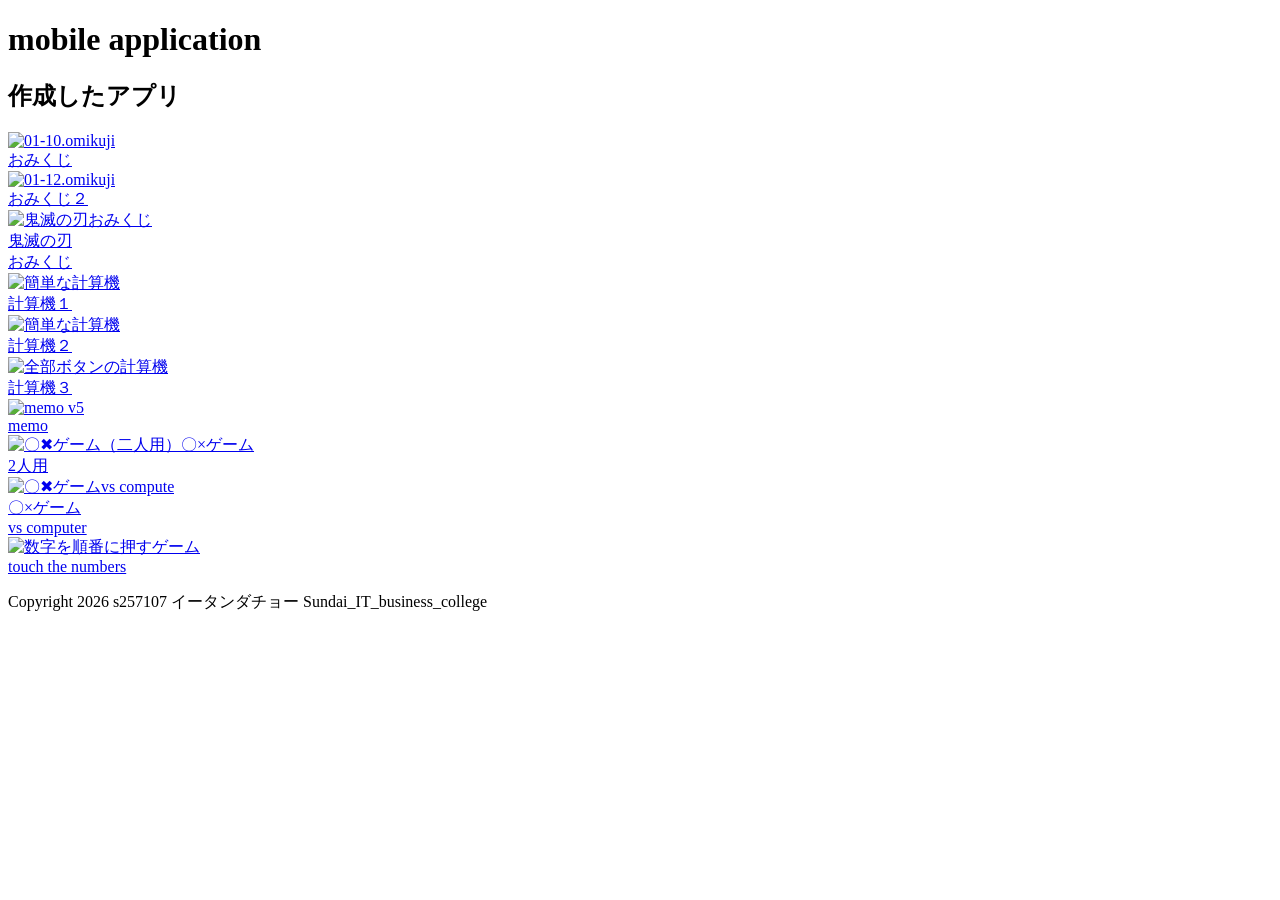
==== index.html @ ce8af0b7 "Add files via upload" ====
<!DOCTYPE html>
<html lang="ja">
  <head>
    <meta charset="UTF-8" />
    <meta name="viewport" content="width=device-width, initial-scale=1.0" />
    <title>mobile application</title>
    <meta name="description" content="mobile application" />

    <link rel="icon" href="img/t.png" />
    <link rel="stylesheet" href="css/index.css" />
  </head>

  <body>
    <!-- 見出し（みだし） -->
    <header class="header">
      <h1>mobile application</h1>
    </header>

    <!-- 作成したアプリ -->
    <main>
      <section class="container">
        <h2>作成したアプリ</h2>
        <div class="sub_container">
          <div class="item01">
            <a
              href="./01_omikuji01-10/01_omikuji01/omikuji.html"
              title="01-10.sound"
              ><img
                src="img/Load.gif"
                alt="01-10.omikuji"
                class="img_fit"
              /><br />おみくじ</a
            >
          </div>
          <div class="item01">
            <a
              href="./01_omikuji01-12/01_omikuji01/omikuji.html"
              title="01-12.同じ内容が続けて出ないようにする。 "
              ><img src="img/cat.png" alt="01-12.omikuji" /><br />おみくじ２</a
            >
          </div>
          <div class="item01">
            <a href="./01_omikuji_kimetsu/omikuji_kimetsu.html" title="鬼滅の刃"
              ><img
                src="img/D1.png"
                alt="鬼滅の刃おみくじ"
              /><br />鬼滅の刃<br />おみくじ</a
            >
          </div>
        </div>
        <div class="sub_container">
          <div class="item01">
            <a
              href="./03_calculator_02/calculator.html"
              title="03-02. Calculator（関数）"
              ><img src="img/calcu1.png" alt="簡単な計算機" /><br />計算機１</a
            >
          </div>
          <div class="item01">
            <a
              href="./03_calculator_03/calculator.html"
              title="03-03. Calculator　イコールをボタンにする"
              ><img src="img/c2.gif" alt="簡単な計算機" /><br />計算機２</a
            >
          </div>
          <div class="item01">
            <a
              href="./03_calculator_(button)_02/calculator_button.html"
              title="03-05. Calculator（キーボードイベント）"
              ><img
                src="img/calcu3.png"
                alt="全部ボタンの計算機"
              /><br />計算機３</a
            >
          </div>
        </div>
        <div class="sub_container">
          <div class="item01">
            <a href="./04-10_memo/memo.html" title="04-10.EventDelefation"
              ><img src="img/note.png" alt="memo v5" /><br />memo</a
            >
          </div>
        </div>
        <div class="sub_container">
          <div class="item02">
            <a href="./05-06_tic_tac_toe/tic_tac_toe.html" title="05-06. sound"
              ><img
                src="./img/game.gif"
                alt="〇✖ゲーム（二人用）"
              />〇×ゲーム<br />2人用</a
            >
          </div>
          <div class="item02">
            <a
              href="./05-09_tic_tac_toe/tic_tac_toe.html"
              title="05-09. vs computer level付き"
              ><img
                src="img/com.gif"
                alt="〇✖ゲームvs compute"
              /><br />〇×ゲーム<br />vs computer</a
            >
          </div>
        </div>
        <div class="sub_container">
          <div class="item02">
            <a href="./08_touch_the_numbers/touch_the_numbers.html" title=""
              ><img
                src="img/images.png"
                alt="数字を順番に押すゲーム"
              /><br />touch the numbers</a
            >
          </div>
        </div>

        <div class="filler01"></div>
      </section>

      <!-- フッター -->
      <footer>
        <p>
          Copyright 2026 s257107 イータンダチョー Sundai_IT_business_college
        </p>
      </footer>
    </main>
    <script src="js/index.js"></script>
  </body>
</html>
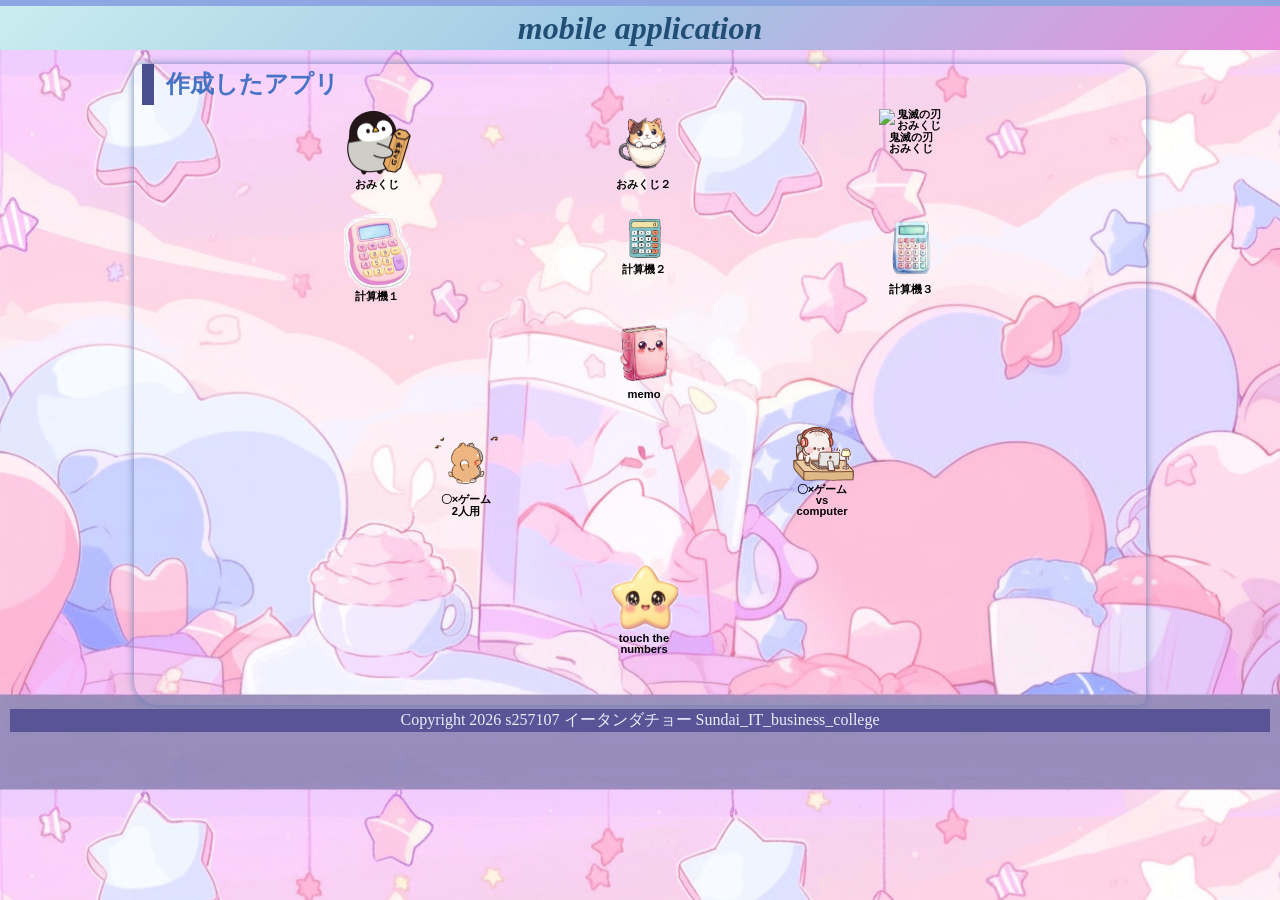
==== commit 89f3cc5c: "Add files via upload" ====
--- a/index.html
+++ b/index.html
@@ -51,14 +51,14 @@
         <div class="sub_container">
           <div class="item01">
             <a
-              href="./03_calculator_02/calculator.html"
+              href="./03_calculator-02/03_calculator/calculator.html"
               title="03-02. Calculator（関数）"
               ><img src="img/calcu1.png" alt="簡単な計算機" /><br />計算機１</a
             >
           </div>
           <div class="item01">
             <a
-              href="./03_calculator_03/calculator.html"
+              href="./03_calculator-03/03_calculator/calculator.html"
               title="03-03. Calculator　イコールをボタンにする"
               ><img src="img/c2.gif" alt="簡単な計算機" /><br />計算機２</a
             >
--- a/css/index.css
+++ b/css/index.css
@@ -0,0 +1,213 @@
+@charset "utf-8";
+
+html {
+  /* ブラウザのデフォルトが16px                        */
+  /* デフォルトの16pxの代わりに1emが10pxになるように調整 */
+  font-size: 62.5%;
+}
+
+*,
+*::before,
+*::after {
+  box-sizing: border-box;
+}
+
+body {
+  line-height: 1.5;
+  color: rgb(73, 72, 72);
+  font-size: 1.6rem; /* 16px */
+  font-family: "Helvetica Neue", Arial, "Hiragino Kaku Gothic ProN",
+    "Hiragino Sans", Meiryo, sans-serif;
+  text-align: center;
+  background-image: url(../img/bg.jpeg); /*★自分で画像を設定すること。*/
+  background-size: cover;
+}
+
+header,
+footer,
+h1,
+h2,
+h3,
+p,
+div,
+.container01,
+.filler01 {
+  margin: 0.2em 0em 0em 0em;
+  padding: 0.1em;
+}
+
+/*****************************/
+/* 見出し（みだし）           */
+/*****************************/
+header {
+  position: fixed; /*ヘッダーを固定（こてい）する*/
+  /* 基準（きじゅん）を画面（がめん）の左上（ひだりうえ）に */
+  top: 0em;
+  left: 0em;
+  width: 100%;
+  margin: 0;
+  padding: 0;
+  background-color: rgb(142, 166, 226);
+  z-index: 10;
+}
+h1 {
+  font: 2em Rajdhani, "Noto Sans JP";
+  font-family: Georgia, "Times New Roman", Times, serif;
+  font-style: italic;
+  font-weight: bold;
+  color: rgb(33, 78, 117);
+  /* background-image: radial-gradient(
+    circle 248px at center,
+    #16d9e3 0%,
+    #30c7ec 47%,
+    #46aef7 100%
+  ); */
+  background: linear-gradient(135deg, #c9edef, #9fc7e4, #e98edc);
+}
+
+h2 {
+  color: rgb(71, 115, 198);
+  padding-left: 0.5em;
+  border-left: solid 0.5em rgb(74, 80, 142);
+  text-align: left;
+}
+
+/*****************************/
+/* ページ                    */
+/*****************************/
+main {
+  z-index: 20;
+  margin-top: 3em;
+  overflow: auto; /* コンテンツの表示を自動に設定（スクロール） */
+}
+/*****************************/
+/* セクション(section)        */
+/*****************************/
+.container {
+  margin-top: 1em;
+  margin-right: auto;
+  margin-left: auto;
+  padding-left: 0.5em;
+  width: 80%;
+  border-radius: 0.5em 1.5em;
+  background-color: rgba(245, 245, 245, 0.036);
+  box-shadow: 0 0 0.5em rgb(109, 129, 180);
+}
+main > p {
+  font: 1.2em bold;
+}
+
+/*****************************/
+/* アンカー(anchor)           */
+/*****************************/
+a {
+  color: black;
+  font-weight: 900;
+  text-decoration: none;
+  /* https://developer.mozilla.org/ja/docs/Web/CSS/text-decoration */
+}
+
+/* mouseoverでグレースケール */
+a:hover {
+  opacity: 0.5;
+  filter: grayscale(100%);
+}
+
+/*****************************/
+/* container  item           */
+/*****************************/
+.sub_container {
+  display: flex;
+  flex-wrap: wrap;
+  justify-content: space-evenly;
+  font-size: 0.7em;
+}
+
+.item01 {
+  position: relative;
+  width: 6em;
+  height: 9em;
+  margin: 0;
+  line-height: 1em;
+  overflow: hidden;
+  opacity: 0;
+}
+
+.item02 {
+  position: relative;
+  width: 6em;
+  height: 12em;
+  margin: 0;
+  line-height: 1em;
+  overflow: hidden;
+  opacity: 0;
+}
+
+.fade-in {
+  animation: swing 1.5s forwards;
+  transform-origin: top center;
+}
+@keyframes swing {
+  0% {
+    opacity: 0;
+    transform: rotate(0deg);
+  }
+  20% {
+    opacity: 1;
+    transform: rotate(15deg);
+  }
+  40% {
+    transform: rotate(-10deg);
+  }
+  60% {
+    transform: rotate(5deg);
+  }
+  80% {
+    transform: rotate(-5deg);
+  }
+  100% {
+    opacity: 1;
+    transform: rotate(0deg);
+  }
+}
+
+.item01 img,
+.item02 img {
+  width: 6em;
+  height: auto;
+}
+
+.item01 .img_fit {
+  width: auto;
+  height: 6em;
+  overflow: hidden;
+}
+
+/*****************************/
+/* フッター                   */
+/*****************************/
+footer > p {
+  /*position: absolute;/*←絶対位置*/
+  /*bottom: 5px; /*下に固定*/
+  position: relative;
+  width: 100%;
+  margin: 0px;
+  padding: 1px;
+  color: rgb(236, 236, 254);
+  font: 1em Rajdhani;
+  text-align: center;
+  background: rgba(63, 61, 135, 0.7);
+}
+/*******************************************************/
+/* レスポンシブ対応　メディアクエリを使ってCSSを切り替える */
+/* https://www.design-memo.com/coding/css-media-queries */
+/* mobileのときのスタイル */
+/*******************************************************/
+@media screen and (max-width: 480px) {
+  /* body{
+        background-size: auto 900px;
+    } */
+  h1 {
+    font-size: 1.5em;
+  }
+}
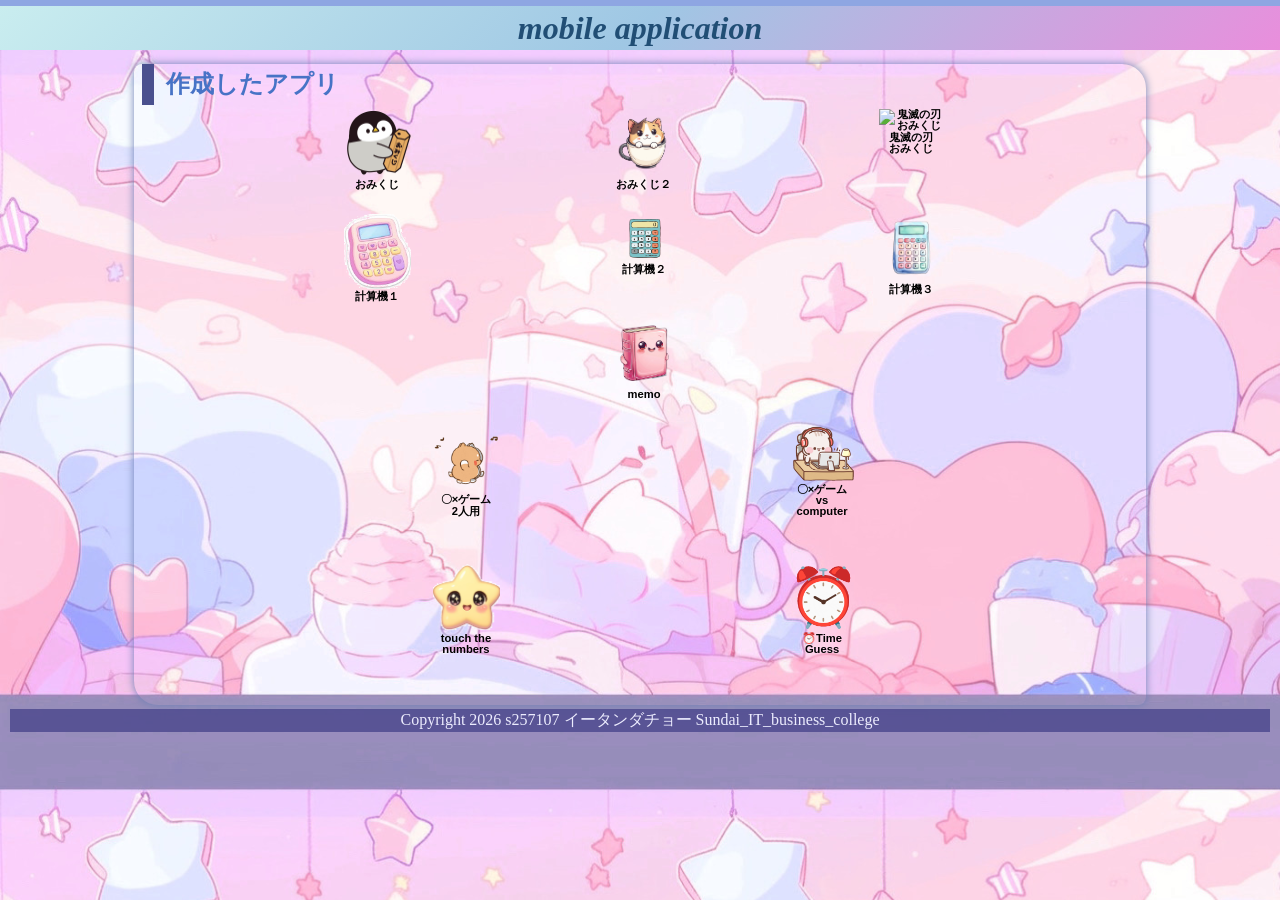
==== commit ed997e0b: "Add files via upload" ====
--- a/index.html
+++ b/index.html
@@ -110,6 +110,11 @@
               /><br />touch the numbers</a
             >
           </div>
+          <div class="item02">
+            <a href="./98_Time_guessing_quiz-03/timeguess.html" title=""
+              ><img src="img/gt.gif" alt="TimeGuess" /><br />⏰Time Guess</a
+            >
+          </div>
         </div>
 
         <div class="filler01"></div>
--- a/css/index.css
+++ b/css/index.css
@@ -10,6 +10,17 @@
 *::before,
 *::after {
   box-sizing: border-box;
+}
+.back {
+  text-align: left;
+}
+#btn99 {
+  padding: 0.5em;
+  border-radius: 0.3em;
+  color: whitesmoke;
+  font-size: 1.5em;
+  background: rgb(253, 4, 79);
+  cursor: pointer; /*カーソルをポインターの形（かたち）にする*/
 }
 
 body {
